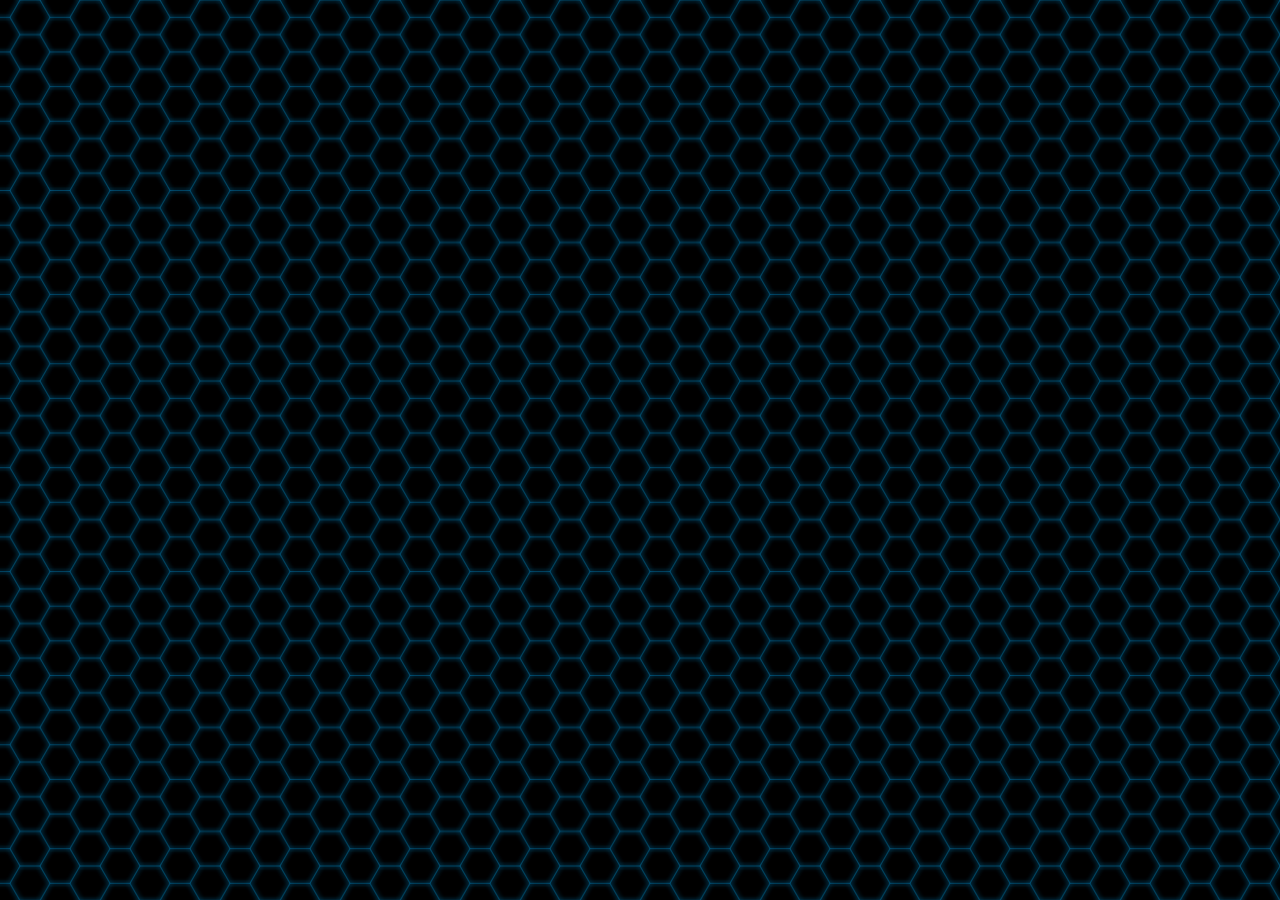
==== index.html @ 6eda4454 "0.1.7" ====
<!DOCTYPE html>
<html>
<head>
  <meta charset="UTF-8">
  <meta name="viewport" content="width=device-width, initial-scale=1.0">
  <meta http-equiv="X-UA-Compatible" content="ie=edge">
  <link href='css/style.css' rel='stylesheet'></link>
  <title>Document</title>
</head>
<body>
  <div class="bg">
    <div class="hover-light"></div>
  </div>

  <script src="https://code.jquery.com/jquery-3.4.1.js"></script>
  <script type="text/javascript">$(document).mousemove(function(e){ $('.hover-light').css({left:e.pageX, top:e.pageY}); });</script>
</body>
</html>
---- css/style.css ----
@import url("https://fonts.googleapis.com/css?family=Exo+2&display=swap");
* {
  padding: 0;
  margin: 0;
}

body {
  overflow: hidden;
  background: #000;
  color: #fff;
  font-family: "Exo 2";
}

.bg {
  overflow: hidden;
  position: absolute;
  top: 0;
  left: 0;
  width: 100vw;
  height: 100vh;
  background: url("../sources/Hexagons.svg");
}

.hover-light {
  position: absolute;
  top: -100vw;
  left: -100vw;
  -webkit-transform: translate(-50%, -50%);
          transform: translate(-50%, -50%);
  width: 550px;
  height: 550px;
  background: radial-gradient(circle, rgba(255, 255, 255, 0.13) 0%, rgba(255, 255, 255, 0.08) 50%, rgba(255, 255, 255, 0.01) 80%, rgba(255, 255, 255, 0) 90%);
  border-radius: 50%;
  -webkit-filter: blur(5px);
          filter: blur(5px);
}
/*# sourceMappingURL=style.css.map */
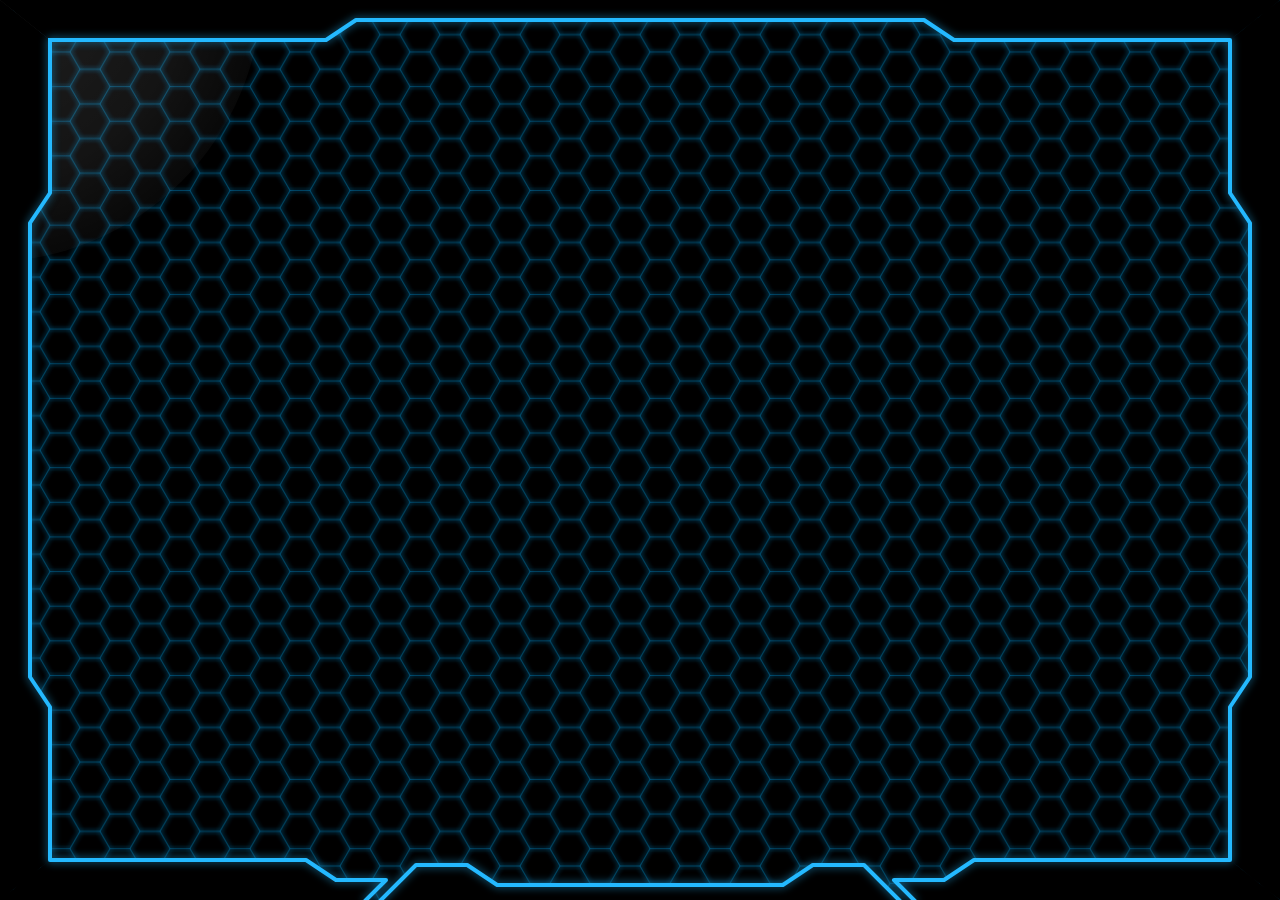
==== commit f3a7e2e5: "0.1.8" ====
--- a/index.html
+++ b/index.html
@@ -8,11 +8,20 @@
   <title>Document</title>
 </head>
 <body>
-  <div class="bg">
-    <div class="hover-light"></div>
+  <div id="hover-light"></div>
+  <div id="hud">
+    <canvas id="hudCanvas" width="100%" height="100%">
+      
+    </canvas>
   </div>
 
+
+  <script src="js/site.js"></script>
+  <script src="js/canvas.js"></script>
+  <script type="text/javascript">
+    let hl = document.getElementById('hover-light');
+    document.addEventListener('mousemove', e => { hl.style.left = e.clientX+'px'; hl.style.top = e.clientY+'px'; });
+  </script>
   <script src="https://code.jquery.com/jquery-3.4.1.js"></script>
-  <script type="text/javascript">$(document).mousemove(function(e){ $('.hover-light').css({left:e.pageX, top:e.pageY}); });</script>
 </body>
 </html>
--- a/css/style.css
+++ b/css/style.css
@@ -6,32 +6,30 @@
 
 body {
   overflow: hidden;
-  background: #000;
-  color: #fff;
+  width: 100vw;
+  height: 100vh;
+  background: url("../sources/Hexagons.svg") black;
+  color: white;
   font-family: "Exo 2";
 }
 
-.bg {
-  overflow: hidden;
-  position: absolute;
-  top: 0;
-  left: 0;
-  width: 100vw;
-  height: 100vh;
-  background: url("../sources/Hexagons.svg");
-}
-
-.hover-light {
-  position: absolute;
-  top: -100vw;
-  left: -100vw;
+#hover-light {
+  position: fixed;
+  top: -1vw;
+  left: -1vw;
   -webkit-transform: translate(-50%, -50%);
           transform: translate(-50%, -50%);
   width: 550px;
   height: 550px;
   background: radial-gradient(circle, rgba(255, 255, 255, 0.13) 0%, rgba(255, 255, 255, 0.08) 50%, rgba(255, 255, 255, 0.01) 80%, rgba(255, 255, 255, 0) 90%);
   border-radius: 50%;
-  -webkit-filter: blur(5px);
-          filter: blur(5px);
+}
+
+#hud {
+  position: fixed;
+  top: 0;
+  left: 0;
+  width: 100vw;
+  height: 100vh;
 }
 /*# sourceMappingURL=style.css.map */
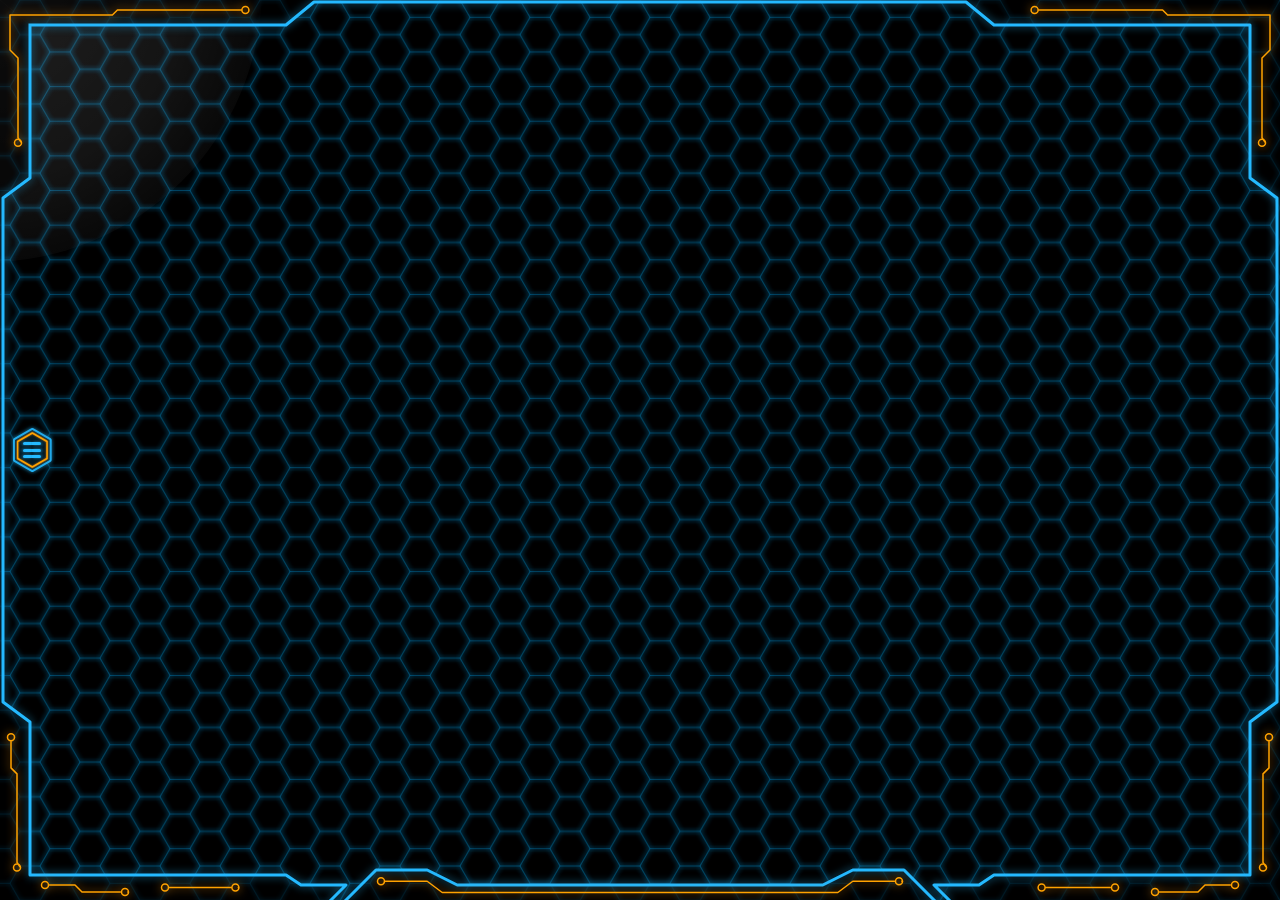
==== commit 19a8dc30: "0.1.11" ====
--- a/index.html
+++ b/index.html
@@ -10,18 +10,24 @@
 <body>
   <div id="hover-light"></div>
   <div id="hud">
-    <canvas id="hudCanvas" width="100%" height="100%">
-      
-    </canvas>
+    <canvas id="menuCanvas" width="100%" height="100%"></canvas>
+    <canvas id="hudCanvas" width="100%" height="100%"></canvas>
+    <!-- <canvas id="buttonCanvas" width="100px" height="100%"></canvas> -->
+
+    <div id="menu-close">
+      <span></span>
+      <span></span>
+      <span></span>
+      <span></span>
+      <span></span>
+      <span></span>
+    </div>
   </div>
 
 
+  
+  <script src="https://code.jquery.com/jquery-3.4.1.js"></script>
   <script src="js/site.js"></script>
-  <script src="js/canvas.js"></script>
-  <script type="text/javascript">
-    let hl = document.getElementById('hover-light');
-    document.addEventListener('mousemove', e => { hl.style.left = e.clientX+'px'; hl.style.top = e.clientY+'px'; });
-  </script>
-  <script src="https://code.jquery.com/jquery-3.4.1.js"></script>
+  <script src="js/canvas.js"></script>  
 </body>
 </html>
--- a/css/style.css
+++ b/css/style.css
@@ -32,4 +32,98 @@
   width: 100vw;
   height: 100vh;
 }
+
+#hud canvas {
+  position: absolute;
+  top: 0;
+  left: 0;
+}
+
+#hud #menu-close {
+  width: 18px;
+  height: 16px;
+  position: absolute;
+  top: calc(50vh - 7.6px);
+  left: 23px;
+}
+
+#hud #menu-close span {
+  display: block;
+  position: absolute;
+  height: 3px;
+  width: 50%;
+  background: #24b9ff;
+  opacity: 1;
+  -webkit-transform: rotate(0deg);
+          transform: rotate(0deg);
+  -webkit-transition: .25s ease-in-out;
+  transition: .25s ease-in-out;
+}
+
+#hud #menu-close span:nth-child(even) {
+  left: 50%;
+  border-radius: 0 9px 9px 0;
+  -webkit-box-shadow: 1px 0 3px 0 #197ba8;
+          box-shadow: 1px 0 3px 0 #197ba8;
+}
+
+#hud #menu-close span:nth-child(odd) {
+  left: 0px;
+  border-radius: 9px 0 0 9px;
+  -webkit-box-shadow: -1px 0 3px 0 #197ba8;
+          box-shadow: -1px 0 3px 0 #197ba8;
+}
+
+#hud #menu-close span:nth-child(1), #hud #menu-close span:nth-child(2) {
+  top: 0px;
+}
+
+#hud #menu-close span:nth-child(3), #hud #menu-close span:nth-child(4) {
+  top: 50%;
+  margin-top: -1.5px;
+}
+
+#hud #menu-close span:nth-child(5), #hud #menu-close span:nth-child(6) {
+  bottom: 0;
+}
+
+#hud #menu-close.open span:nth-child(1), #hud #menu-close.open span:nth-child(6) {
+  -webkit-transform: rotate(45deg);
+          transform: rotate(45deg);
+}
+
+#hud #menu-close.open span:nth-child(2), #hud #menu-close.open span:nth-child(5) {
+  -webkit-transform: rotate(-45deg);
+          transform: rotate(-45deg);
+}
+
+#hud #menu-close.open span:nth-child(1) {
+  left: 1.5px;
+  top: 3px;
+}
+
+#hud #menu-close.open span:nth-child(2) {
+  left: calc(50% - 1.5px);
+  top: 3px;
+}
+
+#hud #menu-close.open span:nth-child(3) {
+  left: -50%;
+  opacity: 0;
+}
+
+#hud #menu-close.open span:nth-child(4) {
+  left: 100%;
+  opacity: 0;
+}
+
+#hud #menu-close.open span:nth-child(5) {
+  left: 1.5px;
+  bottom: 3px;
+}
+
+#hud #menu-close.open span:nth-child(6) {
+  left: calc(50% - 1.5px);
+  bottom: 3px;
+}
 /*# sourceMappingURL=style.css.map */
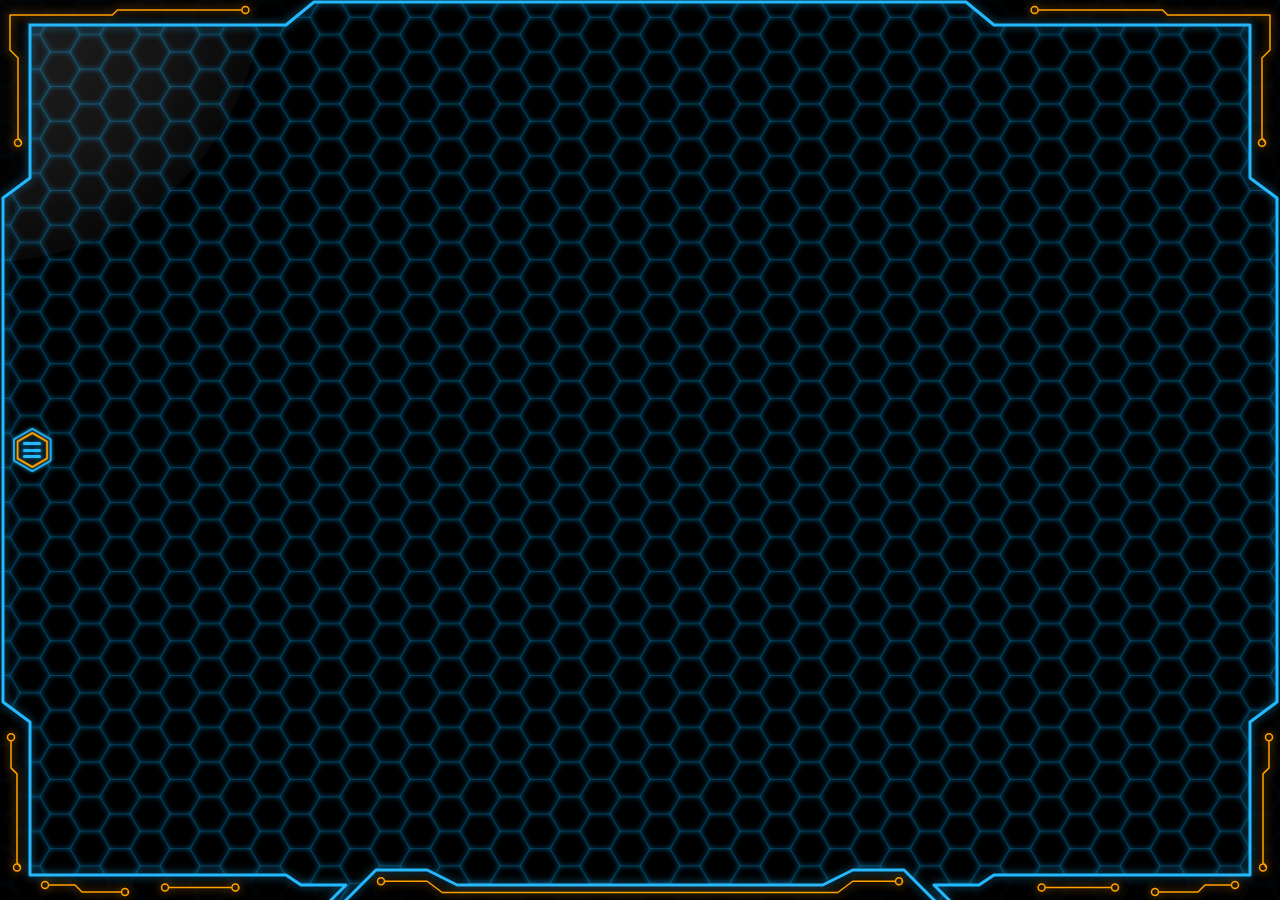
==== commit 0db3a2f8: "0.1.12" ====
--- a/index.html
+++ b/index.html
@@ -10,9 +10,49 @@
 <body>
   <div id="hover-light"></div>
   <div id="hud">
-    <canvas id="menuCanvas" width="100%" height="100%"></canvas>
+
+    <div id="main-menu">
+      <div id="menu-grid">
+        <div class="row">
+          <div class="pattern"></div>
+        </div>
+        <div class="row">
+          <div class="pattern"></div>
+        </div>
+        <div class="row">
+          <div class="pattern"></div>
+        </div>
+        <div class="row">
+          <div class="pattern"></div>
+        </div>
+        <div class="row">
+          <div class="pattern"></div>
+        </div>
+        <div class="row">
+          <div class="pattern"></div>
+        </div>
+        <div class="row">
+          <div class="pattern"></div>
+        </div>
+        <div class="row">
+          <div class="pattern"></div>
+        </div>
+        <div class="row">
+          <div class="pattern"></div>
+        </div>
+        <div class="row">
+          <div class="pattern"></div>
+        </div>
+      </div>
+      <div id="menu-buttons"><p>hello world!</p></div>
+      <div id="border-line">
+        <span></span>
+        <span></span>
+      </div>
+    </div>
+
+    <!-- <canvas id="menuCanvas" width="100%" height="100%"></canvas> -->
     <canvas id="hudCanvas" width="100%" height="100%"></canvas>
-    <!-- <canvas id="buttonCanvas" width="100px" height="100%"></canvas> -->
 
     <div id="menu-close">
       <span></span>
@@ -22,6 +62,7 @@
       <span></span>
       <span></span>
     </div>
+
   </div>
 
 
--- a/css/style.css
+++ b/css/style.css
@@ -39,6 +39,140 @@
   left: 0;
 }
 
+#hud #main-menu {
+  position: absolute;
+  top: 25px;
+  left: 0;
+  width: calc(max(20vw, 200px) + 30px + 5px);
+  height: calc(100vh - 50px);
+  overflow: hidden;
+}
+
+#hud #main-menu #menu-grid {
+  position: absolute;
+  top: 0;
+  left: 0;
+  width: calc(max(20vw, 200px) + 30px);
+  height: calc(100vh - 50px);
+}
+
+#hud #main-menu #menu-grid .row {
+  position: absolute;
+  left: 0px;
+  width: 100%;
+  height: calc(10vh - 5px);
+}
+
+#hud #main-menu #menu-grid .row:nth-child(1) {
+  top: 0;
+}
+
+#hud #main-menu #menu-grid .row:nth-child(2) {
+  top: calc(10vh - 5px);
+}
+
+#hud #main-menu #menu-grid .row:nth-child(3) {
+  top: calc(calc(10vh - 5px)*2);
+}
+
+#hud #main-menu #menu-grid .row:nth-child(4) {
+  top: calc(calc(10vh - 5px)*3);
+}
+
+#hud #main-menu #menu-grid .row:nth-child(5) {
+  top: calc(calc(10vh - 5px)*4);
+}
+
+#hud #main-menu #menu-grid .row:nth-child(6) {
+  top: calc(calc(10vh - 5px)*5);
+}
+
+#hud #main-menu #menu-grid .row:nth-child(7) {
+  top: calc(calc(10vh - 5px)*6);
+}
+
+#hud #main-menu #menu-grid .row:nth-child(8) {
+  top: calc(calc(10vh - 5px)*7);
+}
+
+#hud #main-menu #menu-grid .row:nth-child(9) {
+  top: calc(calc(10vh - 5px)*8);
+}
+
+#hud #main-menu #menu-grid .row:nth-child(10) {
+  top: calc(calc(10vh - 5px)*9);
+}
+
+#hud #main-menu #menu-grid .row .pattern {
+  position: absolute;
+  top: 0;
+  bottom: 0;
+  margin: auto 0;
+  left: 0;
+  width: 0;
+  height: 1px;
+  -webkit-transition: width 0.5s, height .7s .5s, background-position .7s .5s;
+  transition: width 0.5s, height .7s .5s, background-position .7s .5s;
+  background-color: rgba(20, 13, 3, 0.6);
+  background-image: linear-gradient(rgba(255, 162, 0, 0.2) 1.5px, transparent 0), linear-gradient(90deg, rgba(255, 162, 0, 0.2) 1.5px, transparent 0), linear-gradient(rgba(255, 162, 0, 0.2) 0.5px, transparent 0), linear-gradient(90deg, rgba(255, 162, 0, 0.2) 0.5px, transparent 0);
+  background-size: calc(10vh - 5px) calc(10vh - 5px), calc(10vh - 5px) calc(10vh - 5px), calc(calc(10vh - 5px)/2) calc(calc(10vh - 5px)/2), calc(calc(10vh - 5px)/2) calc(calc(10vh - 5px)/2);
+  background-position: 0 calc(1px/2 - 1px), 0 0;
+}
+
+#hud #main-menu #menu-buttons {
+  display: none;
+  position: absolute;
+  top: 0;
+  left: 30px;
+  width: calc(100% - 40px);
+  height: 100%;
+  -webkit-box-sizing: border-box;
+          box-sizing: border-box;
+  padding: 20px 15px;
+}
+
+#hud #main-menu #border-line {
+  position: absolute;
+  top: 0;
+  right: 5px;
+  width: 3px;
+  height: 100%;
+}
+
+#hud #main-menu #border-line span {
+  position: absolute;
+  background: #ffa200;
+  width: 100%;
+  height: 0;
+  -webkit-transition: .25s;
+  transition: .25s;
+  border-radius: 3px;
+  -webkit-box-shadow: 0 0 5px 0 #d47e0f;
+          box-shadow: 0 0 5px 0 #d47e0f;
+}
+
+#hud #main-menu #border-line span:first-child {
+  top: 0;
+}
+
+#hud #main-menu #border-line span:last-child {
+  bottom: 0;
+}
+
+#hud #main-menu.open #menu-grid .row .pattern {
+  width: 100%;
+  height: calc(10vh - 5px);
+  background-position: 0 calc(calc(10vh - 5px)/2 - 1px), 0 0;
+}
+
+#hud #main-menu.open #menu-buttons {
+  display: block;
+}
+
+#hud #main-menu.open #border-line span {
+  height: calc(50% + 1px);
+}
+
 #hud #menu-close {
   width: 18px;
   height: 16px;
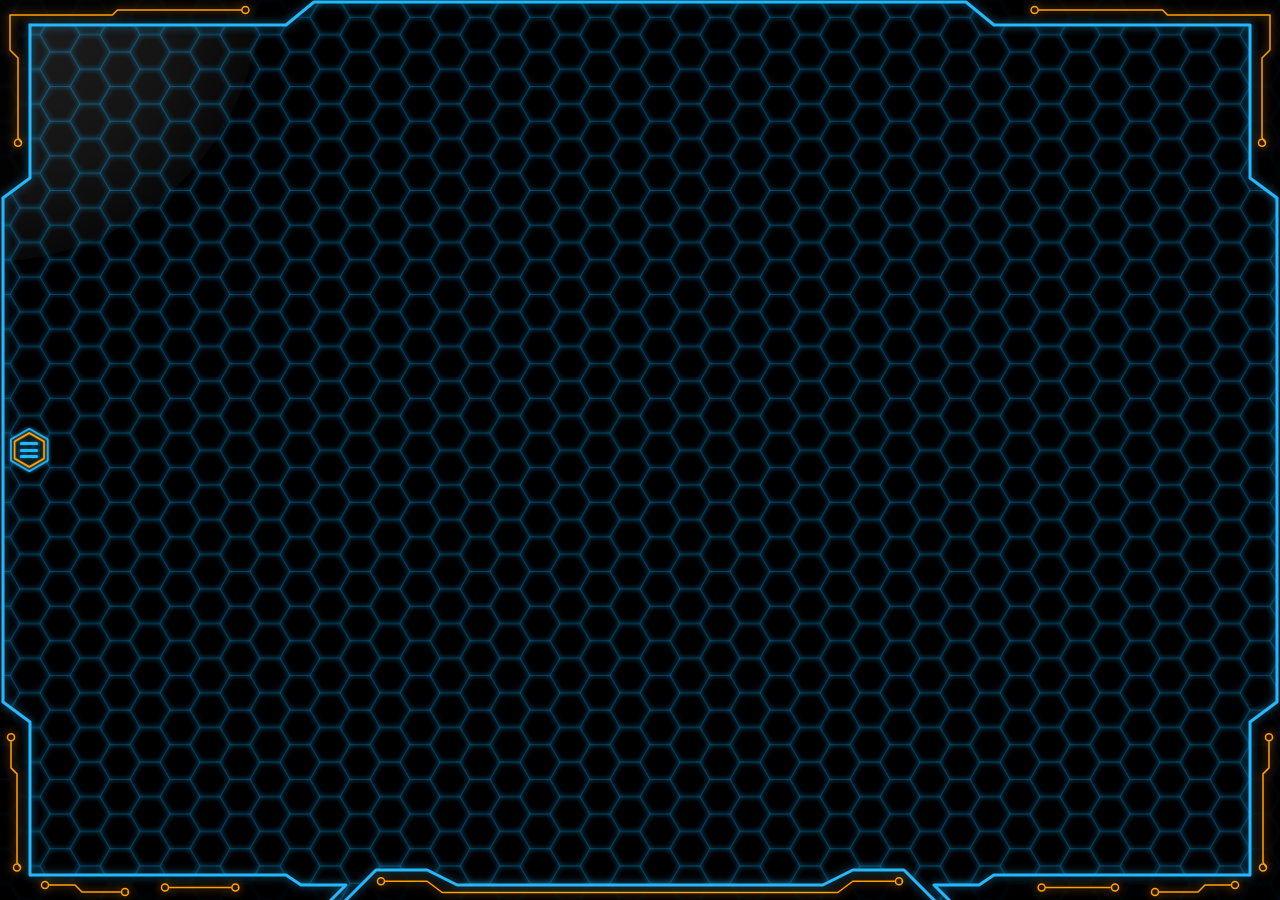
==== commit 9b96e0c9: "0.2.1" ====
--- a/index.html
+++ b/index.html
@@ -4,7 +4,8 @@
   <meta charset="UTF-8">
   <meta name="viewport" content="width=device-width, initial-scale=1.0">
   <meta http-equiv="X-UA-Compatible" content="ie=edge">
-  <link href='css/style.css' rel='stylesheet'></link>
+  <link rel='stylesheet' href='css/style.css'></link>
+  <link rel='stylesheet' href="css/jquery.mCustomScrollbar.css" />
   <title>Document</title>
 </head>
 <body>
@@ -14,37 +15,56 @@
     <div id="main-menu">
       <div id="menu-grid">
         <div class="row">
-          <div class="pattern"></div>
+          <div class="pattern">
+            <div class="bg"></div>
+          </div>
         </div>
         <div class="row">
-          <div class="pattern"></div>
+          <div class="pattern">
+            <div class="bg"></div>
+          </div>
         </div>
         <div class="row">
-          <div class="pattern"></div>
+          <div class="pattern">
+            <div class="bg"></div>
+          </div>
         </div>
         <div class="row">
-          <div class="pattern"></div>
+          <div class="pattern">
+            <div class="bg"></div>
+          </div>
         </div>
         <div class="row">
-          <div class="pattern"></div>
+          <div class="pattern">
+            <div class="bg"></div>
+          </div>
         </div>
         <div class="row">
-          <div class="pattern"></div>
+          <div class="pattern">
+            <div class="bg"></div>
+          </div>
         </div>
         <div class="row">
-          <div class="pattern"></div>
+          <div class="pattern">
+            <div class="bg"></div>
+          </div>
         </div>
         <div class="row">
-          <div class="pattern"></div>
+          <div class="pattern">
+            <div class="bg"></div>
+          </div>
         </div>
         <div class="row">
-          <div class="pattern"></div>
+          <div class="pattern">
+            <div class="bg"></div>
+          </div>
         </div>
         <div class="row">
-          <div class="pattern"></div>
+          <div class="pattern">
+            <div class="bg"></div>
+          </div>
         </div>
       </div>
-      <div id="menu-buttons"><p>hello world!</p></div>
       <div id="border-line">
         <span></span>
         <span></span>
@@ -53,6 +73,19 @@
 
     <!-- <canvas id="menuCanvas" width="100%" height="100%"></canvas> -->
     <canvas id="hudCanvas" width="100%" height="100%"></canvas>
+    
+    <div id="menu-content">
+      <div class="login">
+        <div class="avatar">
+        </div>
+        <div class="logo">Неизвестный 6.6.6</div>
+        <div class="quit"></div>
+      </div>
+      <div id="buttons">
+        <!-- <div class="button"></div> -->
+        <!-- <div class="button"></div> -->
+      </div>
+    </div>
 
     <div id="menu-close">
       <span></span>
@@ -62,13 +95,14 @@
       <span></span>
       <span></span>
     </div>
-
+    
   </div>
 
 
   
   <script src="https://code.jquery.com/jquery-3.4.1.js"></script>
+  <script src="js/jquery.mCustomScrollbar.concat.min.js"></script>
   <script src="js/site.js"></script>
-  <script src="js/canvas.js"></script>  
+  <script src="js/canvas.js"></script>
 </body>
 </html>
--- a/css/style.css
+++ b/css/style.css
@@ -110,25 +110,98 @@
   margin: auto 0;
   left: 0;
   width: 0;
-  height: 1px;
-  -webkit-transition: width 0.5s, height .7s .5s, background-position .7s .5s;
-  transition: width 0.5s, height .7s .5s, background-position .7s .5s;
-  background-color: rgba(20, 13, 3, 0.6);
-  background-image: linear-gradient(rgba(255, 162, 0, 0.2) 1.5px, transparent 0), linear-gradient(90deg, rgba(255, 162, 0, 0.2) 1.5px, transparent 0), linear-gradient(rgba(255, 162, 0, 0.2) 0.5px, transparent 0), linear-gradient(90deg, rgba(255, 162, 0, 0.2) 0.5px, transparent 0);
+  height: 1.5px;
+  background-image: linear-gradient(#ffa200 1.6px, transparent 0), linear-gradient(90deg, #ffa200 1.6px, transparent 0), linear-gradient(#ffa200 0.5px, transparent 0), linear-gradient(90deg, #ffa200 0.5px, transparent 0);
   background-size: calc(10vh - 5px) calc(10vh - 5px), calc(10vh - 5px) calc(10vh - 5px), calc(calc(10vh - 5px)/2) calc(calc(10vh - 5px)/2), calc(calc(10vh - 5px)/2) calc(calc(10vh - 5px)/2);
-  background-position: 0 calc(1px/2 - 1px), 0 0;
-}
-
-#hud #main-menu #menu-buttons {
-  display: none;
-  position: absolute;
-  top: 0;
-  left: 30px;
-  width: calc(100% - 40px);
+  background-position: 0 calc(1.5px/2 - 0.8px), 0 0;
+}
+
+#hud #main-menu #menu-grid .row .pattern.open {
+  -webkit-animation: 1s normal forwards openMenu;
+          animation: 1s normal forwards openMenu;
+}
+
+#hud #main-menu #menu-grid .row .pattern.close {
+  -webkit-animation: .5s .5s normal both closeMenu;
+          animation: .5s .5s normal both closeMenu;
+}
+
+@-webkit-keyframes openMenu {
+  0% {
+    width: 0;
+    height: 1.5px;
+    background-position: 0 calc(1.5px/2 - 1px), 0 0;
+  }
+  40% {
+    width: 100%;
+    height: 1.5px;
+    background-position: 0 calc(1.5px/2 - 1px), 0 0;
+  }
+  100% {
+    width: 100%;
+    height: calc(10vh - 5px);
+    background-position: 0 calc(calc(10vh - 5px)/2 - 1px), 0 0;
+  }
+}
+
+@keyframes openMenu {
+  0% {
+    width: 0;
+    height: 1.5px;
+    background-position: 0 calc(1.5px/2 - 1px), 0 0;
+  }
+  40% {
+    width: 100%;
+    height: 1.5px;
+    background-position: 0 calc(1.5px/2 - 1px), 0 0;
+  }
+  100% {
+    width: 100%;
+    height: calc(10vh - 5px);
+    background-position: 0 calc(calc(10vh - 5px)/2 - 1px), 0 0;
+  }
+}
+
+@-webkit-keyframes closeMenu {
+  0% {
+    width: 100%;
+    height: calc(10vh - 5px);
+    background-position: 0 calc(calc(10vh - 5px)/2 - 1px), 0 0;
+  }
+  60% {
+    width: 100%;
+    height: 1.5px;
+    background-position: 0 calc(1.5px/2 - 1px), 0 0;
+  }
+  100% {
+    width: 0;
+    height: 1.5px;
+    background-position: 0 calc(1.5px/2 - 1px), 0 0;
+  }
+}
+
+@keyframes closeMenu {
+  0% {
+    width: 100%;
+    height: calc(10vh - 5px);
+    background-position: 0 calc(calc(10vh - 5px)/2 - 1px), 0 0;
+  }
+  60% {
+    width: 100%;
+    height: 1.5px;
+    background-position: 0 calc(1.5px/2 - 1px), 0 0;
+  }
+  100% {
+    width: 0;
+    height: 1.5px;
+    background-position: 0 calc(1.5px/2 - 1px), 0 0;
+  }
+}
+
+#hud #main-menu #menu-grid .row .pattern .bg {
+  width: 100%;
   height: 100%;
-  -webkit-box-sizing: border-box;
-          box-sizing: border-box;
-  padding: 20px 15px;
+  background-color: rgba(20, 13, 3, 0.7);
 }
 
 #hud #main-menu #border-line {
@@ -159,18 +232,122 @@
   bottom: 0;
 }
 
-#hud #main-menu.open #menu-grid .row .pattern {
-  width: 100%;
-  height: calc(10vh - 5px);
-  background-position: 0 calc(calc(10vh - 5px)/2 - 1px), 0 0;
-}
-
-#hud #main-menu.open #menu-buttons {
-  display: block;
-}
-
 #hud #main-menu.open #border-line span {
   height: calc(50% + 1px);
+}
+
+#hud #menu-content {
+  position: absolute;
+  top: 40px;
+  left: 45px;
+  width: calc(max(20vw, 200px) - 25px);
+  height: 0;
+  overflow: hidden;
+}
+
+#hud #menu-content .login {
+  position: relative;
+  width: 100%;
+  height: 70px;
+  -webkit-box-sizing: border-box;
+          box-sizing: border-box;
+  cursor: pointer;
+}
+
+#hud #menu-content .login .avatar {
+  position: absolute;
+  top: 10px;
+  left: 10px;
+  width: 46px;
+  height: 46px;
+  border-radius: 50%;
+  overflow: hidden;
+  background: url("../sources/img/logo_200.jpg");
+  background-repeat: no-repeat;
+  background-size: 46px 46px;
+  border: 2px solid #24b9ff;
+  display: inline-block;
+}
+
+#hud #menu-content .login .logo {
+  position: absolute;
+  top: 25px;
+  left: 76px;
+  font-size: 1.1em;
+  color: #24b9ff;
+  display: inline-block;
+}
+
+#hud #menu-content .login:hover {
+  background: rgba(20, 17, 9, 0.8);
+}
+
+#hud #menu-content .login:hover .avatar {
+  -webkit-box-shadow: 0 0 5px 1px #197ba8;
+          box-shadow: 0 0 5px 1px #197ba8;
+}
+
+#hud #menu-content .login:hover .logo {
+  text-shadow: 0 0 2px #197ba8;
+}
+
+#hud #menu-content .button {
+  width: 100%;
+  height: 400px;
+  padding: 20px;
+  border-bottom: 2px solid black;
+  -webkit-box-sizing: border-box;
+          box-sizing: border-box;
+  background: red;
+}
+
+#hud #menu-content.open {
+  -webkit-animation: .5s 1s normal forwards openMenuContent;
+          animation: .5s 1s normal forwards openMenuContent;
+}
+
+#hud #menu-content.close {
+  animation: .5s reverse forwards openMenuContent;
+}
+
+@-webkit-keyframes openMenuContent {
+  0% {
+    height: 0;
+  }
+  100% {
+    height: calc(100vh - 80px);
+  }
+}
+
+@keyframes openMenuContent {
+  0% {
+    height: 0;
+  }
+  100% {
+    height: calc(100vh - 80px);
+  }
+}
+
+#hud #menu-content .mCS-my-theme .mCSB_container {
+  margin-right: 0;
+}
+
+#hud #menu-content .mCS-my-theme.mCSB_scrollTools {
+  margin: 10px 0;
+  width: 10px;
+}
+
+#hud #menu-content .mCS-my-theme.mCSB_scrollTools .mCSB_draggerRail {
+  background-color: rgba(78, 63, 32, 0.5);
+  width: 4px;
+}
+
+#hud #menu-content .mCS-my-theme.mCSB_scrollTools .mCSB_dragger .mCSB_dragger_bar {
+  width: 4px;
+  margin: 0 3px;
+  background-color: #ffa200;
+  -webkit-box-shadow: 3px solid #d47e0f;
+          box-shadow: 3px solid #d47e0f;
 }
 
 #hud #menu-close {
@@ -178,7 +355,7 @@
   height: 16px;
   position: absolute;
   top: calc(50vh - 7.6px);
-  left: 23px;
+  left: 20px;
 }
 
 #hud #menu-close span {
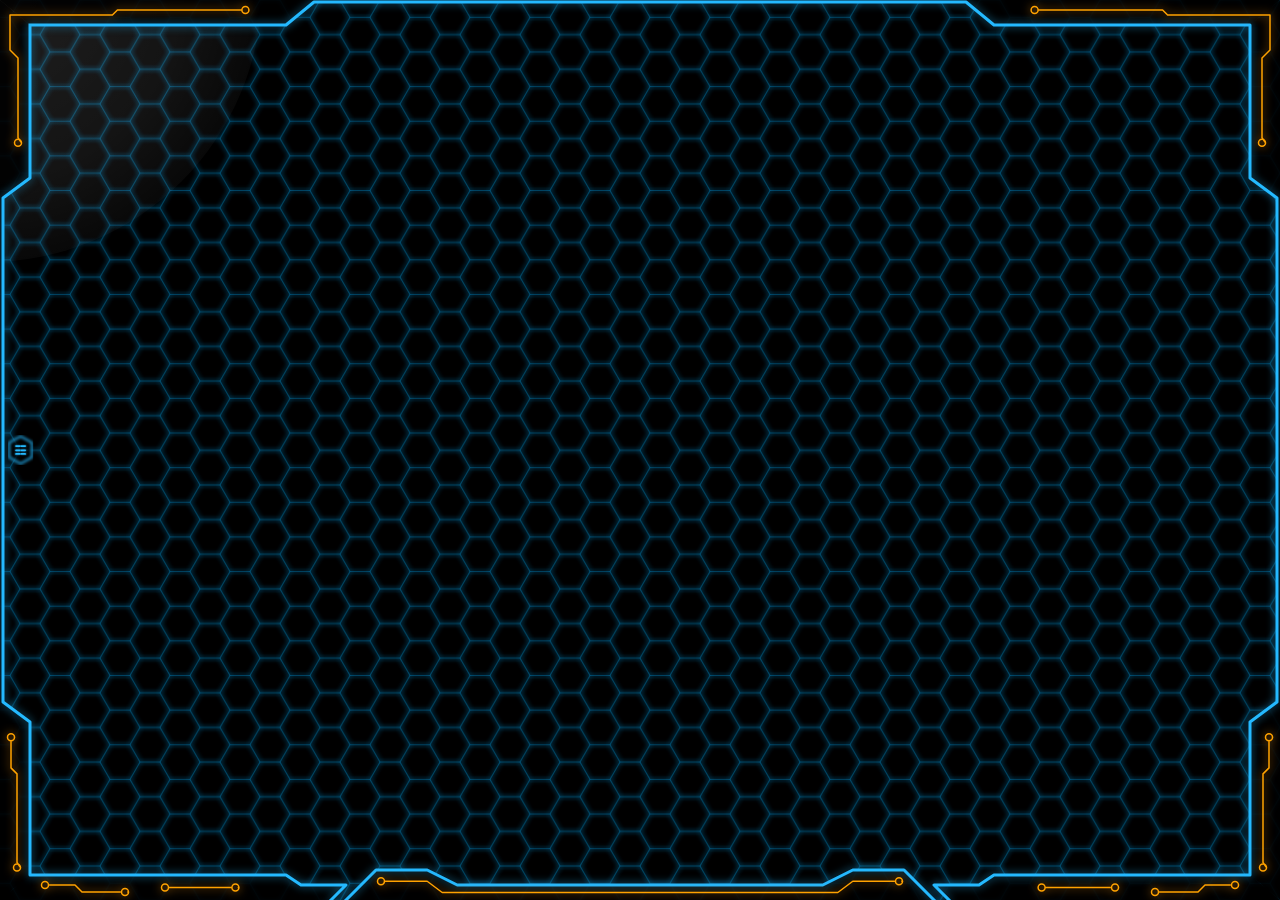
==== commit 7c94df15: "0.3.1" ====
--- a/index.html
+++ b/index.html
@@ -64,6 +64,31 @@
             <div class="bg"></div>
           </div>
         </div>
+        <div class="row">
+          <div class="pattern">
+            <div class="bg"></div>
+          </div>
+        </div>
+        <div class="row">
+          <div class="pattern">
+            <div class="bg"></div>
+          </div>
+        </div>
+        <div class="row">
+          <div class="pattern">
+            <div class="bg"></div>
+          </div>
+        </div>
+        <div class="row">
+          <div class="pattern">
+            <div class="bg"></div>
+          </div>
+        </div>
+        <div class="row">
+          <div class="pattern">
+            <div class="bg"></div>
+          </div>
+        </div>
       </div>
       <div id="border-line">
         <span></span>
@@ -71,9 +96,8 @@
       </div>
     </div>
 
-    <!-- <canvas id="menuCanvas" width="100%" height="100%"></canvas> -->
     <canvas id="hudCanvas" width="100%" height="100%"></canvas>
-    
+
     <div id="menu-content">
       <div class="login">
         <div class="avatar">
@@ -82,18 +106,117 @@
         <div class="quit"></div>
       </div>
       <div id="buttons">
-        <!-- <div class="button"></div> -->
-        <!-- <div class="button"></div> -->
+        <div class="button">
+          <svg version="1.1"
+              baseProfile="full"
+              viewBox="0 0 116 100"
+              width="100%" height="100%"
+              xmlns="http://www.w3.org/2000/svg"
+              xmlns:xlink="http://www.w3.org/1999/xlink">
+            <path class='back' d="M 58 2 H 75.4 Q 87 2 92.8 12 L 108.2 40 Q 114 50 108.2 60 L 92.8 88 Q 87 98 75.4 98 H 34.8 Q 29 98 23.2 88 L 7.8 60 Q 2 50 7.8 40 L 23.2 12 Q 29 2 34.8 2 Z" fill="rgba(0, 0, 0, 0.1)" stroke="rgb(36, 185, 255)" stroke-width="1.5"/>
+
+            <path class='dashes' d="M 58 2 H 75.4 Q 87 2 92.8 12 L 108.2 40 Q 114 50 108.2 60 L 92.8 88 Q 87 98 75.4 98 H 34.8 Q 29 98 23.2 88 L 7.8 60 Q 2 50 7.8 40 L 23.2 12 Q 29 2 34.8 2 Z" fill="none" stroke="rgb(140, 218, 255)" stroke-width="2.5" stroke-linecap="round" stroke-dasharray="55% 45%" stroke-dashoffset="0"/>
+
+            <path class='hover' d="M 58 2 H 75.4 Q 87 2 92.8 12 L 108.2 40 Q 114 50 108.2 60 L 92.8 88 Q 87 98 75.4 98 H 34.8 Q 29 98 23.2 88 L 7.8 60 Q 2 50 7.8 40 L 23.2 12 Q 29 2 34.8 2 Z" fill="transparent" stroke="transparent" stroke-width="2.5"/>
+            
+          </svg>
+        </div>
+        <div class="button">
+          <svg version="1.1"
+              baseProfile="full"
+              viewBox="0 0 116 100"
+              width="100%" height="100%"
+              xmlns="http://www.w3.org/2000/svg"
+              xmlns:xlink="http://www.w3.org/1999/xlink">
+            <path class='back' d="M 58 2 H 75.4 Q 87 2 92.8 12 L 108.2 40 Q 114 50 108.2 60 L 92.8 88 Q 87 98 75.4 98 H 34.8 Q 29 98 23.2 88 L 7.8 60 Q 2 50 7.8 40 L 23.2 12 Q 29 2 34.8 2 Z" fill="rgba(0, 0, 0, 0.1)" stroke="rgb(36, 185, 255)" stroke-width="1.5"/>
+
+            <path class='dashes' d="M 58 2 H 75.4 Q 87 2 92.8 12 L 108.2 40 Q 114 50 108.2 60 L 92.8 88 Q 87 98 75.4 98 H 34.8 Q 29 98 23.2 88 L 7.8 60 Q 2 50 7.8 40 L 23.2 12 Q 29 2 34.8 2 Z" fill="none" stroke="rgb(140, 218, 255)" stroke-width="2.5" stroke-linecap="round" stroke-dasharray="55% 45%" stroke-dashoffset="0"/>
+
+            <path class='hover' d="M 58 2 H 75.4 Q 87 2 92.8 12 L 108.2 40 Q 114 50 108.2 60 L 92.8 88 Q 87 98 75.4 98 H 34.8 Q 29 98 23.2 88 L 7.8 60 Q 2 50 7.8 40 L 23.2 12 Q 29 2 34.8 2 Z" fill="transparent" stroke="transparent" stroke-width="2.5"/>
+            
+          </svg>
+        </div>
+        <div class="button">
+          <svg version="1.1"
+              baseProfile="full"
+              viewBox="0 0 116 100"
+              width="100%" height="100%"
+              xmlns="http://www.w3.org/2000/svg"
+              xmlns:xlink="http://www.w3.org/1999/xlink">
+            <path class='back' d="M 58 2 H 75.4 Q 87 2 92.8 12 L 108.2 40 Q 114 50 108.2 60 L 92.8 88 Q 87 98 75.4 98 H 34.8 Q 29 98 23.2 88 L 7.8 60 Q 2 50 7.8 40 L 23.2 12 Q 29 2 34.8 2 Z" fill="rgba(0, 0, 0, 0.1)" stroke="rgb(36, 185, 255)" stroke-width="1.5"/>
+
+            <path class='dashes' d="M 58 2 H 75.4 Q 87 2 92.8 12 L 108.2 40 Q 114 50 108.2 60 L 92.8 88 Q 87 98 75.4 98 H 34.8 Q 29 98 23.2 88 L 7.8 60 Q 2 50 7.8 40 L 23.2 12 Q 29 2 34.8 2 Z" fill="none" stroke="rgb(140, 218, 255)" stroke-width="2.5" stroke-linecap="round" stroke-dasharray="55% 45%" stroke-dashoffset="0"/>
+
+            <path class='hover' d="M 58 2 H 75.4 Q 87 2 92.8 12 L 108.2 40 Q 114 50 108.2 60 L 92.8 88 Q 87 98 75.4 98 H 34.8 Q 29 98 23.2 88 L 7.8 60 Q 2 50 7.8 40 L 23.2 12 Q 29 2 34.8 2 Z" fill="transparent" stroke="transparent" stroke-width="2.5"/>
+            
+          </svg>
+        </div>
+        <div class="button">
+          <svg version="1.1"
+              baseProfile="full"
+              viewBox="0 0 116 100"
+              width="100%" height="100%"
+              xmlns="http://www.w3.org/2000/svg"
+              xmlns:xlink="http://www.w3.org/1999/xlink">
+            <path class='back' d="M 58 2 H 75.4 Q 87 2 92.8 12 L 108.2 40 Q 114 50 108.2 60 L 92.8 88 Q 87 98 75.4 98 H 34.8 Q 29 98 23.2 88 L 7.8 60 Q 2 50 7.8 40 L 23.2 12 Q 29 2 34.8 2 Z" fill="rgba(0, 0, 0, 0.1)" stroke="rgb(36, 185, 255)" stroke-width="1.5"/>
+
+            <path class='dashes' d="M 58 2 H 75.4 Q 87 2 92.8 12 L 108.2 40 Q 114 50 108.2 60 L 92.8 88 Q 87 98 75.4 98 H 34.8 Q 29 98 23.2 88 L 7.8 60 Q 2 50 7.8 40 L 23.2 12 Q 29 2 34.8 2 Z" fill="none" stroke="rgb(140, 218, 255)" stroke-width="2.5" stroke-linecap="round" stroke-dasharray="55% 45%" stroke-dashoffset="0"/>
+
+            <path class='hover' d="M 58 2 H 75.4 Q 87 2 92.8 12 L 108.2 40 Q 114 50 108.2 60 L 92.8 88 Q 87 98 75.4 98 H 34.8 Q 29 98 23.2 88 L 7.8 60 Q 2 50 7.8 40 L 23.2 12 Q 29 2 34.8 2 Z" fill="transparent" stroke="transparent" stroke-width="2.5"/>
+            
+          </svg>
+        </div>
+        <div class="button">
+          <svg version="1.1"
+              baseProfile="full"
+              viewBox="0 0 116 100"
+              width="100%" height="100%"
+              xmlns="http://www.w3.org/2000/svg"
+              xmlns:xlink="http://www.w3.org/1999/xlink">
+            <path class='back' d="M 58 2 H 75.4 Q 87 2 92.8 12 L 108.2 40 Q 114 50 108.2 60 L 92.8 88 Q 87 98 75.4 98 H 34.8 Q 29 98 23.2 88 L 7.8 60 Q 2 50 7.8 40 L 23.2 12 Q 29 2 34.8 2 Z" fill="rgba(0, 0, 0, 0.1)" stroke="rgb(36, 185, 255)" stroke-width="1.5"/>
+
+            <path class='dashes' d="M 58 2 H 75.4 Q 87 2 92.8 12 L 108.2 40 Q 114 50 108.2 60 L 92.8 88 Q 87 98 75.4 98 H 34.8 Q 29 98 23.2 88 L 7.8 60 Q 2 50 7.8 40 L 23.2 12 Q 29 2 34.8 2 Z" fill="none" stroke="rgb(140, 218, 255)" stroke-width="2.5" stroke-linecap="round" stroke-dasharray="55% 45%" stroke-dashoffset="0"/>
+
+            <path class='hover' d="M 58 2 H 75.4 Q 87 2 92.8 12 L 108.2 40 Q 114 50 108.2 60 L 92.8 88 Q 87 98 75.4 98 H 34.8 Q 29 98 23.2 88 L 7.8 60 Q 2 50 7.8 40 L 23.2 12 Q 29 2 34.8 2 Z" fill="transparent" stroke="transparent" stroke-width="2.5"/>
+            
+          </svg>
+        </div>
+        <div class="button">
+          <svg version="1.1"
+              baseProfile="full"
+              viewBox="0 0 116 100"
+              width="100%" height="100%"
+              xmlns="http://www.w3.org/2000/svg"
+              xmlns:xlink="http://www.w3.org/1999/xlink">
+            <path class='back' d="M 58 2 H 75.4 Q 87 2 92.8 12 L 108.2 40 Q 114 50 108.2 60 L 92.8 88 Q 87 98 75.4 98 H 34.8 Q 29 98 23.2 88 L 7.8 60 Q 2 50 7.8 40 L 23.2 12 Q 29 2 34.8 2 Z" fill="rgba(0, 0, 0, 0.1)" stroke="rgb(36, 185, 255)" stroke-width="1.5"/>
+
+            <path class='dashes' d="M 58 2 H 75.4 Q 87 2 92.8 12 L 108.2 40 Q 114 50 108.2 60 L 92.8 88 Q 87 98 75.4 98 H 34.8 Q 29 98 23.2 88 L 7.8 60 Q 2 50 7.8 40 L 23.2 12 Q 29 2 34.8 2 Z" fill="none" stroke="rgb(140, 218, 255)" stroke-width="2.5" stroke-linecap="round" stroke-dasharray="55% 45%" stroke-dashoffset="0"/>
+
+            <path class='hover' d="M 58 2 H 75.4 Q 87 2 92.8 12 L 108.2 40 Q 114 50 108.2 60 L 92.8 88 Q 87 98 75.4 98 H 34.8 Q 29 98 23.2 88 L 7.8 60 Q 2 50 7.8 40 L 23.2 12 Q 29 2 34.8 2 Z" fill="transparent" stroke="transparent" stroke-width="2.5"/>
+            
+          </svg>
+        </div>
+        <div class="bottomTaker"></div>
       </div>
     </div>
 
-    <div id="menu-close">
-      <span></span>
-      <span></span>
-      <span></span>
-      <span></span>
-      <span></span>
-      <span></span>
+    <div id="menu-button">
+      <svg version="1.1"
+           baseProfile="full"
+           width="42" height="50"
+           xmlns="http://www.w3.org/2000/svg">
+           <path d="M 21 2 L 40 13 L 40 37 L 21 48 L 2 37 L 2 13 Z" fill="rgba(0, 0, 0, 0.7)" stroke="rgb(36, 185, 255)" stroke-width="3" style="filter: blur(3px);"/>
+           <polyline points="21,8 35,16 35,34 21,42 7,34 7,16 21,8" fill="none" stroke="none" stroke-width="1.5"></polyline>
+      </svg>
+
+      <div id="menu-close">
+        <span></span>
+        <span></span>
+        <span></span>
+        <span></span>
+        <span></span>
+        <span></span>
+      </div>
     </div>
     
   </div>
--- a/css/style.css
+++ b/css/style.css
@@ -60,7 +60,7 @@
   position: absolute;
   left: 0px;
   width: 100%;
-  height: calc(10vh - 5px);
+  height: calc((100vh - 50px)/15);
 }
 
 #hud #main-menu #menu-grid .row:nth-child(1) {
@@ -68,39 +68,59 @@
 }
 
 #hud #main-menu #menu-grid .row:nth-child(2) {
-  top: calc(10vh - 5px);
+  top: calc((100vh - 50px)/15);
 }
 
 #hud #main-menu #menu-grid .row:nth-child(3) {
-  top: calc(calc(10vh - 5px)*2);
+  top: calc(calc((100vh - 50px)/15)*2);
 }
 
 #hud #main-menu #menu-grid .row:nth-child(4) {
-  top: calc(calc(10vh - 5px)*3);
+  top: calc(calc((100vh - 50px)/15)*3);
 }
 
 #hud #main-menu #menu-grid .row:nth-child(5) {
-  top: calc(calc(10vh - 5px)*4);
+  top: calc(calc((100vh - 50px)/15)*4);
 }
 
 #hud #main-menu #menu-grid .row:nth-child(6) {
-  top: calc(calc(10vh - 5px)*5);
+  top: calc(calc((100vh - 50px)/15)*5);
 }
 
 #hud #main-menu #menu-grid .row:nth-child(7) {
-  top: calc(calc(10vh - 5px)*6);
+  top: calc(calc((100vh - 50px)/15)*6);
 }
 
 #hud #main-menu #menu-grid .row:nth-child(8) {
-  top: calc(calc(10vh - 5px)*7);
+  top: calc(calc((100vh - 50px)/15)*7);
 }
 
 #hud #main-menu #menu-grid .row:nth-child(9) {
-  top: calc(calc(10vh - 5px)*8);
+  top: calc(calc((100vh - 50px)/15)*8);
 }
 
 #hud #main-menu #menu-grid .row:nth-child(10) {
-  top: calc(calc(10vh - 5px)*9);
+  top: calc(calc((100vh - 50px)/15)*9);
+}
+
+#hud #main-menu #menu-grid .row:nth-child(11) {
+  top: calc(calc((100vh - 50px)/15)*10);
+}
+
+#hud #main-menu #menu-grid .row:nth-child(12) {
+  top: calc(calc((100vh - 50px)/15)*11);
+}
+
+#hud #main-menu #menu-grid .row:nth-child(13) {
+  top: calc(calc((100vh - 50px)/15)*12);
+}
+
+#hud #main-menu #menu-grid .row:nth-child(14) {
+  top: calc(calc((100vh - 50px)/15)*13);
+}
+
+#hud #main-menu #menu-grid .row:nth-child(15) {
+  top: calc(calc((100vh - 50px)/15)*14);
 }
 
 #hud #main-menu #menu-grid .row .pattern {
@@ -110,10 +130,10 @@
   margin: auto 0;
   left: 0;
   width: 0;
-  height: 1.5px;
-  background-image: linear-gradient(#ffa200 1.6px, transparent 0), linear-gradient(90deg, #ffa200 1.6px, transparent 0), linear-gradient(#ffa200 0.5px, transparent 0), linear-gradient(90deg, #ffa200 0.5px, transparent 0);
-  background-size: calc(10vh - 5px) calc(10vh - 5px), calc(10vh - 5px) calc(10vh - 5px), calc(calc(10vh - 5px)/2) calc(calc(10vh - 5px)/2), calc(calc(10vh - 5px)/2) calc(calc(10vh - 5px)/2);
-  background-position: 0 calc(1.5px/2 - 0.8px), 0 0;
+  height: 1px;
+  background-image: linear-gradient(rgba(255, 162, 0, 0.7) 1.2px, transparent 0), repeating-linear-gradient(rgba(255, 162, 0, 0.2), rgba(255, 162, 0, 0.2) 3%, transparent 3%, transparent 10%), linear-gradient(90deg, rgba(255, 162, 0, 0.7) 1.2px, transparent 0);
+  background-size: calc((100vh - 50px)/15) calc((100vh - 50px)/15), calc((100vh - 50px)/15) calc((100vh - 50px)/15), calc((100vh - 50px)/15) calc((100vh - 50px)/15);
+  background-position: 0 calc(1px/2 - 0.6px);
 }
 
 #hud #main-menu #menu-grid .row .pattern.open {
@@ -122,79 +142,79 @@
 }
 
 #hud #main-menu #menu-grid .row .pattern.close {
-  -webkit-animation: .5s .5s normal both closeMenu;
-          animation: .5s .5s normal both closeMenu;
+  -webkit-animation: .5s .3s normal both closeMenu;
+          animation: .5s .3s normal both closeMenu;
 }
 
 @-webkit-keyframes openMenu {
   0% {
     width: 0;
-    height: 1.5px;
-    background-position: 0 calc(1.5px/2 - 1px), 0 0;
+    height: 1px;
+    background-position: 0 calc(1px/2 - 1px), 0 0;
   }
   40% {
     width: 100%;
-    height: 1.5px;
-    background-position: 0 calc(1.5px/2 - 1px), 0 0;
-  }
-  100% {
-    width: 100%;
-    height: calc(10vh - 5px);
-    background-position: 0 calc(calc(10vh - 5px)/2 - 1px), 0 0;
+    height: 1px;
+    background-position: 0 calc(1px/2 - 1px), 0 0;
+  }
+  100% {
+    width: 100%;
+    height: calc((100vh - 50px)/15);
+    background-position: 0 calc(calc((100vh - 50px)/15)/2 - 1px), 0 0;
   }
 }
 
 @keyframes openMenu {
   0% {
     width: 0;
-    height: 1.5px;
-    background-position: 0 calc(1.5px/2 - 1px), 0 0;
+    height: 1px;
+    background-position: 0 calc(1px/2 - 1px), 0 0;
   }
   40% {
     width: 100%;
-    height: 1.5px;
-    background-position: 0 calc(1.5px/2 - 1px), 0 0;
-  }
-  100% {
-    width: 100%;
-    height: calc(10vh - 5px);
-    background-position: 0 calc(calc(10vh - 5px)/2 - 1px), 0 0;
+    height: 1px;
+    background-position: 0 calc(1px/2 - 1px), 0 0;
+  }
+  100% {
+    width: 100%;
+    height: calc((100vh - 50px)/15);
+    background-position: 0 calc(calc((100vh - 50px)/15)/2 - 1px), 0 0;
   }
 }
 
 @-webkit-keyframes closeMenu {
   0% {
     width: 100%;
-    height: calc(10vh - 5px);
-    background-position: 0 calc(calc(10vh - 5px)/2 - 1px), 0 0;
-  }
-  60% {
-    width: 100%;
-    height: 1.5px;
-    background-position: 0 calc(1.5px/2 - 1px), 0 0;
+    height: calc((100vh - 50px)/15);
+    background-position: 0 calc(calc((100vh - 50px)/15)/2 - 1px), 0 0;
+  }
+  50% {
+    width: 100%;
+    height: 1px;
+    background-position: 0 calc(1px/2 - 1px), 0 0;
   }
   100% {
     width: 0;
-    height: 1.5px;
-    background-position: 0 calc(1.5px/2 - 1px), 0 0;
+    height: 1px;
+    background-position: 0 calc(1px/2 - 1px), 0 0;
   }
 }
 
 @keyframes closeMenu {
   0% {
     width: 100%;
-    height: calc(10vh - 5px);
-    background-position: 0 calc(calc(10vh - 5px)/2 - 1px), 0 0;
-  }
-  60% {
-    width: 100%;
-    height: 1.5px;
-    background-position: 0 calc(1.5px/2 - 1px), 0 0;
+    height: calc((100vh - 50px)/15);
+    background-position: 0 calc(calc((100vh - 50px)/15)/2 - 1px), 0 0;
+  }
+  50% {
+    width: 100%;
+    height: 1px;
+    background-position: 0 calc(1px/2 - 1px), 0 0;
   }
   100% {
     width: 0;
-    height: 1.5px;
-    background-position: 0 calc(1.5px/2 - 1px), 0 0;
+    height: 1px;
+    background-position: 0 calc(1px/2 - 1px), 0 0;
   }
 }
 
@@ -238,9 +258,9 @@
 
 #hud #menu-content {
   position: absolute;
-  top: 40px;
-  left: 45px;
-  width: calc(max(20vw, 200px) - 25px);
+  top: 30px;
+  left: 35px;
+  width: calc(max(20vw, 200px) - 10px);
   height: 0;
   overflow: hidden;
 }
@@ -248,7 +268,7 @@
 #hud #menu-content .login {
   position: relative;
   width: 100%;
-  height: 70px;
+  height: 50px;
   -webkit-box-sizing: border-box;
           box-sizing: border-box;
   cursor: pointer;
@@ -256,30 +276,36 @@
 
 #hud #menu-content .login .avatar {
   position: absolute;
-  top: 10px;
-  left: 10px;
-  width: 46px;
-  height: 46px;
+  top: 50%;
+  left: 5px;
+  -webkit-transform: translateY(-50%);
+          transform: translateY(-50%);
+  width: 40px;
+  height: 40px;
+  -webkit-box-sizing: border-box;
+          box-sizing: border-box;
   border-radius: 50%;
   overflow: hidden;
   background: url("../sources/img/logo_200.jpg");
   background-repeat: no-repeat;
-  background-size: 46px 46px;
+  background-size: 40px 40px;
   border: 2px solid #24b9ff;
-  display: inline-block;
 }
 
 #hud #menu-content .login .logo {
   position: absolute;
-  top: 25px;
-  left: 76px;
-  font-size: 1.1em;
+  top: 50%;
+  left: 50px;
+  -webkit-transform: translateY(-50%);
+          transform: translateY(-50%);
+  font-size: 16px;
   color: #24b9ff;
-  display: inline-block;
+  width: calc(max(20vw, 200px) - 100px);
+  word-wrap: break-word;
 }
 
 #hud #menu-content .login:hover {
-  background: rgba(20, 17, 9, 0.8);
+  background: rgba(20, 17, 9, 0.4);
 }
 
 #hud #menu-content .login:hover .avatar {
@@ -288,17 +314,66 @@
 }
 
 #hud #menu-content .login:hover .logo {
-  text-shadow: 0 0 2px #197ba8;
-}
-
-#hud #menu-content .button {
+  text-shadow: 0 0 1px #197ba8;
+}
+
+#hud #menu-content #buttons {
+  position: relative;
+  left: 50%;
+  -webkit-transform: translateX(-50%);
+          transform: translateX(-50%);
   width: 100%;
-  height: 400px;
-  padding: 20px;
-  border-bottom: 2px solid black;
+}
+
+#hud #menu-content #buttons .button {
+  position: relative;
+  margin-top: 25px;
+  left: 30%;
+  float: left;
+  -webkit-transform: translateX(-50%);
+          transform: translateX(-50%);
+  overflow: hidden;
+  width: calc(((max(20vw, 200px) - 10px)*0.35*2)/1.73);
+  height: calc((max(20vw, 200px) - 10px)*0.35);
   -webkit-box-sizing: border-box;
           box-sizing: border-box;
-  background: red;
+}
+
+#hud #menu-content #buttons .button:nth-child(even) {
+  left: 10%;
+  top: 60px;
+  float: right;
+}
+
+#hud #menu-content #buttons .button .dashes.run {
+  -webkit-animation: dashAnim .4s infinite linear;
+          animation: dashAnim .4s infinite linear;
+}
+
+@-webkit-keyframes dashAnim {
+  0% {
+    stroke-dashoffset: 0;
+  }
+  100% {
+    stroke-dashoffset: -100%;
+  }
+}
+
+@keyframes dashAnim {
+  0% {
+    stroke-dashoffset: 0;
+  }
+  100% {
+    stroke-dashoffset: -100%;
+  }
+}
+
+#hud #menu-content #buttons .bottomTaker {
+  width: 100%;
+  height: 1px;
+  clear: both;
+  display: inline-block;
+  margin-top: 60px;
 }
 
 #hud #menu-content.open {
@@ -315,7 +390,7 @@
     height: 0;
   }
   100% {
-    height: calc(100vh - 80px);
+    height: calc(100vh - 60px);
   }
 }
 
@@ -324,12 +399,8 @@
     height: 0;
   }
   100% {
-    height: calc(100vh - 80px);
-  }
-}
-
-#hud #menu-content .mCS-my-theme .mCSB_container {
-  margin-right: 0;
+    height: calc(100vh - 60px);
+  }
 }
 
 #hud #menu-content .mCS-my-theme.mCSB_scrollTools {
@@ -350,15 +421,57 @@
           box-shadow: 3px solid #d47e0f;
 }
 
-#hud #menu-close {
+#hud #menu-content .mCS-my-theme .mCSB_container {
+  margin-right: 0;
+}
+
+#hud #menu-button {
+  -webkit-transition: 0.5s;
+  transition: 0.5s;
+  position: absolute;
+  top: calc(50% - 25px);
+  left: 10px;
+  width: 42px;
+  height: 50px;
+  -webkit-transform-origin: -5px 25px;
+          transform-origin: -5px 25px;
+  -webkit-transform: scale(0.6);
+          transform: scale(0.6);
+}
+
+#hud #menu-button svg {
+  cursor: pointer;
+}
+
+#hud #menu-button svg polyline:last-child {
+  stroke: none;
+}
+
+#hud #menu-button:hover {
+  -webkit-transform: scale(1);
+          transform: scale(1);
+}
+
+#hud #menu-button:hover svg {
+  cursor: pointer;
+}
+
+#hud #menu-button:hover svg polyline:last-child {
+  stroke: #ffa200;
+}
+
+#hud #menu-button #menu-close {
   width: 18px;
   height: 16px;
   position: absolute;
-  top: calc(50vh - 7.6px);
-  left: 20px;
-}
-
-#hud #menu-close span {
+  top: 50%;
+  left: 50%;
+  -webkit-transform: translate(-50%, -50%);
+          transform: translate(-50%, -50%);
+  cursor: pointer;
+}
+
+#hud #menu-button #menu-close span {
   display: block;
   position: absolute;
   height: 3px;
@@ -371,69 +484,69 @@
   transition: .25s ease-in-out;
 }
 
-#hud #menu-close span:nth-child(even) {
+#hud #menu-button #menu-close span:nth-child(even) {
   left: 50%;
   border-radius: 0 9px 9px 0;
   -webkit-box-shadow: 1px 0 3px 0 #197ba8;
           box-shadow: 1px 0 3px 0 #197ba8;
 }
 
-#hud #menu-close span:nth-child(odd) {
+#hud #menu-button #menu-close span:nth-child(odd) {
   left: 0px;
   border-radius: 9px 0 0 9px;
   -webkit-box-shadow: -1px 0 3px 0 #197ba8;
           box-shadow: -1px 0 3px 0 #197ba8;
 }
 
-#hud #menu-close span:nth-child(1), #hud #menu-close span:nth-child(2) {
+#hud #menu-button #menu-close span:nth-child(1), #hud #menu-button #menu-close span:nth-child(2) {
   top: 0px;
 }
 
-#hud #menu-close span:nth-child(3), #hud #menu-close span:nth-child(4) {
+#hud #menu-button #menu-close span:nth-child(3), #hud #menu-button #menu-close span:nth-child(4) {
   top: 50%;
   margin-top: -1.5px;
 }
 
-#hud #menu-close span:nth-child(5), #hud #menu-close span:nth-child(6) {
+#hud #menu-button #menu-close span:nth-child(5), #hud #menu-button #menu-close span:nth-child(6) {
   bottom: 0;
 }
 
-#hud #menu-close.open span:nth-child(1), #hud #menu-close.open span:nth-child(6) {
+#hud #menu-button #menu-close.open span:nth-child(1), #hud #menu-button #menu-close.open span:nth-child(6) {
   -webkit-transform: rotate(45deg);
           transform: rotate(45deg);
 }
 
-#hud #menu-close.open span:nth-child(2), #hud #menu-close.open span:nth-child(5) {
+#hud #menu-button #menu-close.open span:nth-child(2), #hud #menu-button #menu-close.open span:nth-child(5) {
   -webkit-transform: rotate(-45deg);
           transform: rotate(-45deg);
 }
 
-#hud #menu-close.open span:nth-child(1) {
+#hud #menu-button #menu-close.open span:nth-child(1) {
   left: 1.5px;
   top: 3px;
 }
 
-#hud #menu-close.open span:nth-child(2) {
+#hud #menu-button #menu-close.open span:nth-child(2) {
   left: calc(50% - 1.5px);
   top: 3px;
 }
 
-#hud #menu-close.open span:nth-child(3) {
+#hud #menu-button #menu-close.open span:nth-child(3) {
   left: -50%;
   opacity: 0;
 }
 
-#hud #menu-close.open span:nth-child(4) {
+#hud #menu-button #menu-close.open span:nth-child(4) {
   left: 100%;
   opacity: 0;
 }
 
-#hud #menu-close.open span:nth-child(5) {
+#hud #menu-button #menu-close.open span:nth-child(5) {
   left: 1.5px;
   bottom: 3px;
 }
 
-#hud #menu-close.open span:nth-child(6) {
+#hud #menu-button #menu-close.open span:nth-child(6) {
   left: calc(50% - 1.5px);
   bottom: 3px;
 }
